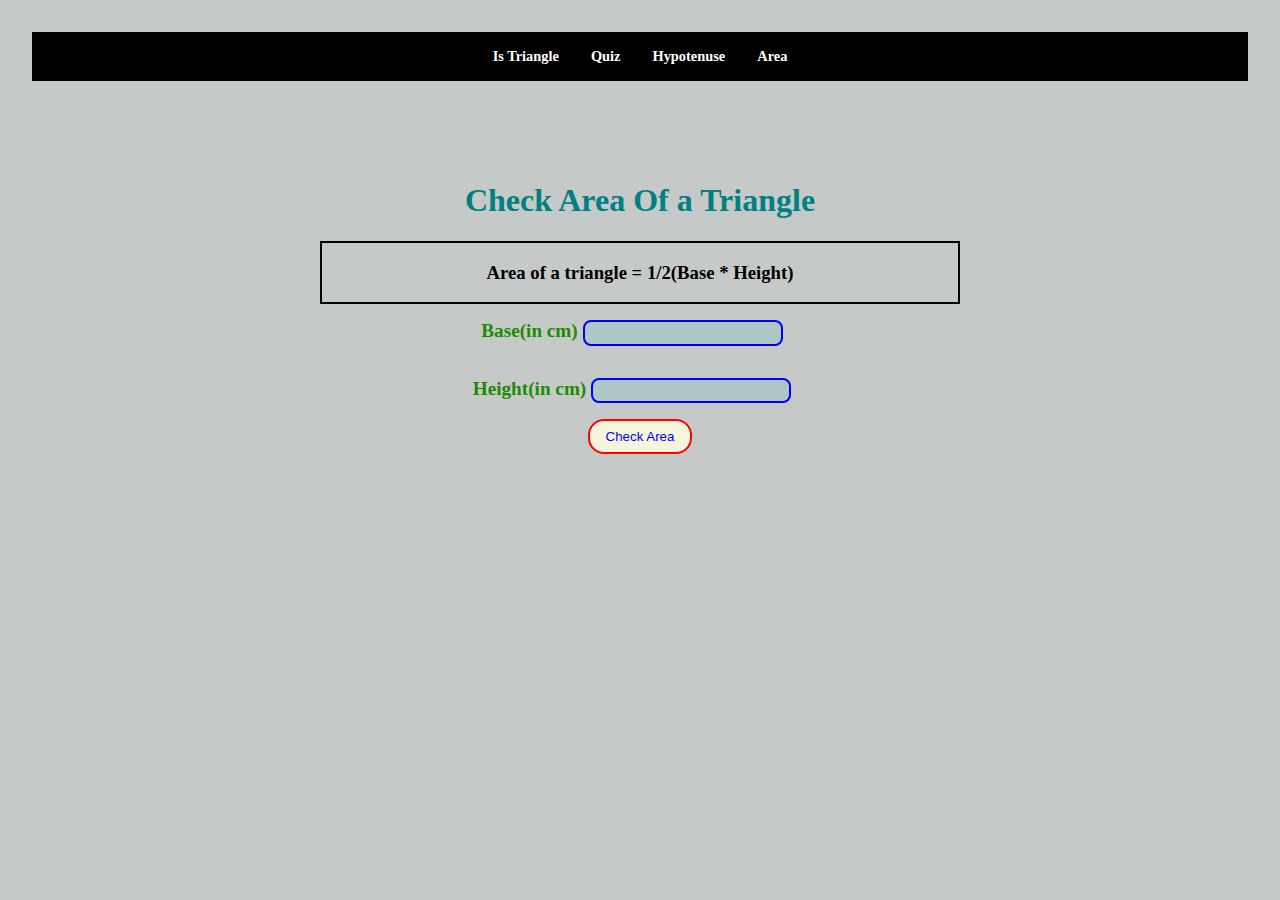
==== area.html @ 0ee37f8e "navbar added" ====
<!DOCTYPE html>
<html lang="en">

<head>
    <meta charset="UTF-8">
    <meta http-equiv="X-UA-Compatible" content="IE=edge">
    <meta name="viewport" content="width=device-width, initial-scale=1.0">
    <link rel="stylesheet" href="/area.css">
    <title>Area | Triangles</title>
</head>

<body>
    <nav>
        <a href="/is-traingle.html">Is Triangle</a>
        <a href="/triangle-form.html"> Quiz</a>
        <a href="">Hypotenuse</a>
        <a href="/area.html">Area</a>
    </nav>
    <div class="container">
        <div class="heading">
            <h1>Check Area Of a Triangle</h1>
        </div>
        <div class="box">
            <h3>Area of a triangle = 1/2(Base * Height)</h3>
        </div>
        <div class="entries">
            <div class="input-div">
                <label for="base">Base(in cm)
                    <input type="text" class="user-input">
                </label>
            </div>
            <div class="input-div">
                <label for="base">Height(in cm)
                    <input type="text" class="user-input">
                </label>
            </div>
        </div>
        <div class="submit-btn">
            <button class="btn">Check Area</button>
        </div>
        <div class="system-output">
            <p class="output"></p>
        </div>
    </div>

    <script src="/area.js"></script>
</body>

</html>
---- area.css ----
*{
    box-sizing: border-box;
}

body{
    padding: 1.5rem;
    background-color: rgb(197, 202, 201);

}
nav{
    display: flex;
    justify-content: center;
    text-align: center;
    background-color: rgb(0, 0, 0);
    width: auto;

}

a{
    text-decoration: none;
    padding: 1rem;
    color: white;
    font-weight: bolder;
    font-size: 0.9rem;
}

.container{
    display: flex;
    flex-direction: column;
    justify-content: center;
    text-align: center;
    padding: 5rem;
}

button{
    padding: 0.5rem 1rem;
    border-radius: 1rem;
    color: rgb(4, 0, 255);
    background-color: beige;
    outline: none;
    border: 2px rgb(255, 0, 0) solid;
}

input{
    padding: 0.2rem;
    border-radius: 0.5rem;
    padding-left: 1rem;
    border: 2px blue solid;
    background-color: rgb(173, 199, 198);
    color: crimson;
    outline: none;
}
label{
    margin-right: 1rem;
    color: rgb(28, 139, 0);
    font-size: 1.2rem;
    font-weight: 900;
}

h1{
    color: teal;
}

.input-div{
    padding: 1rem;
    display: flex;
    flex-direction: column;
}
.box{
    border: 2px black solid;
    font-size: 1rem;
    font-weight: bold;
    display: inline-block;
    margin: 0 auto;
    width: 50vw;
  
}  

.output{
    font-weight: bolder;
    font-size: 1.2em;
}
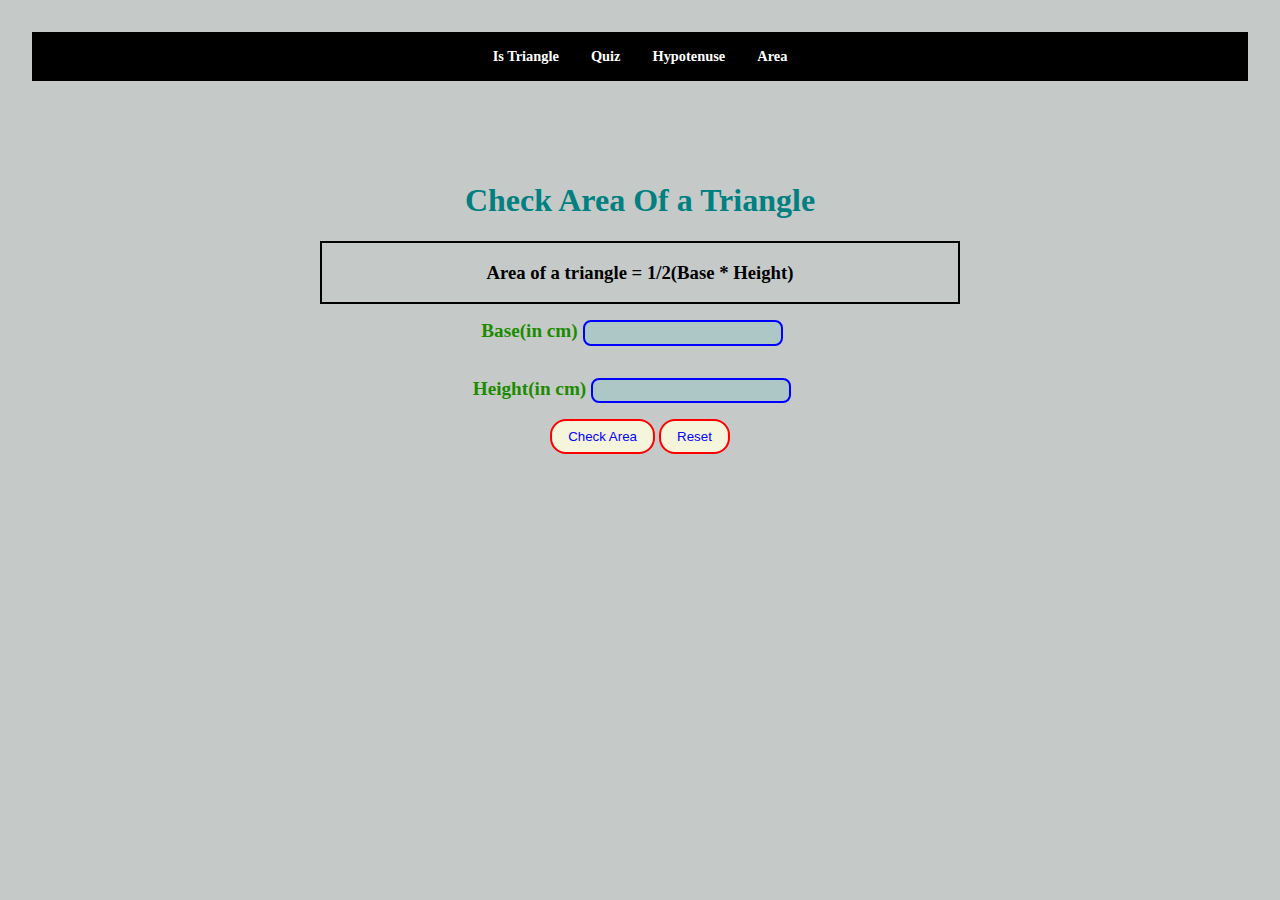
==== commit c25ac3f1: "all link linked" ====
--- a/area.html
+++ b/area.html
@@ -13,7 +13,7 @@
     <nav>
         <a href="/is-traingle.html">Is Triangle</a>
         <a href="/triangle-form.html"> Quiz</a>
-        <a href="">Hypotenuse</a>
+        <a href="/hypotenuse.html">Hypotenuse</a>
         <a href="/area.html">Area</a>
     </nav>
     <div class="container">
@@ -37,6 +37,7 @@
         </div>
         <div class="submit-btn">
             <button class="btn">Check Area</button>
+            <button class="reset">Reset</button>
         </div>
         <div class="system-output">
             <p class="output"></p>
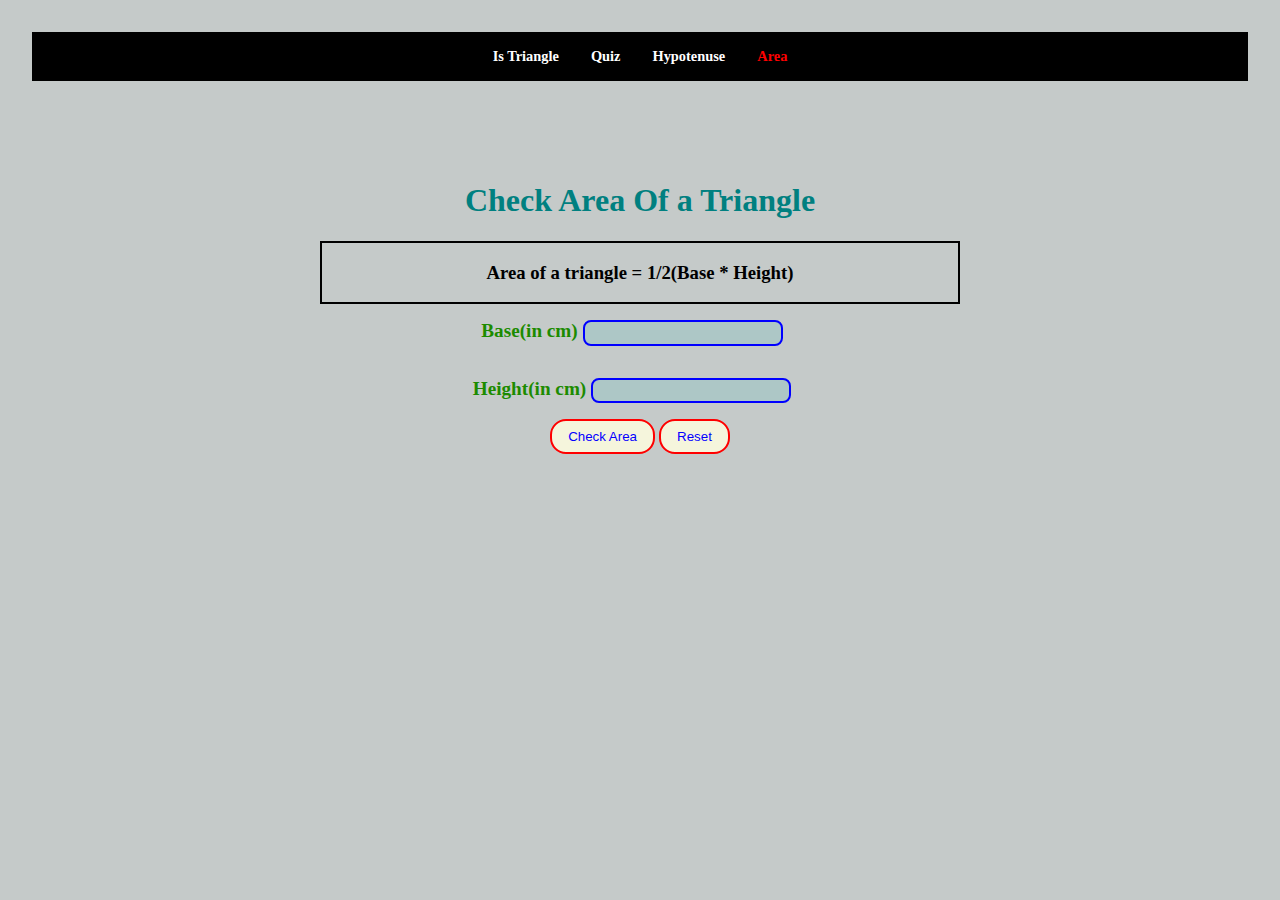
==== commit b92fc158: "active link color change" ====
--- a/area.html
+++ b/area.html
@@ -14,7 +14,7 @@
         <a href="/is-traingle.html">Is Triangle</a>
         <a href="/triangle-form.html"> Quiz</a>
         <a href="/hypotenuse.html">Hypotenuse</a>
-        <a href="/area.html">Area</a>
+        <a href="/area.html" class="active">Area</a>
     </nav>
     <div class="container">
         <div class="heading">
--- a/area.css
+++ b/area.css
@@ -79,4 +79,11 @@
 .output{
     font-weight: bolder;
     font-size: 1.2em;
+}
+
+.entries{
+    margin: 0 auto;
+}
+.active{
+    color: red;
 }